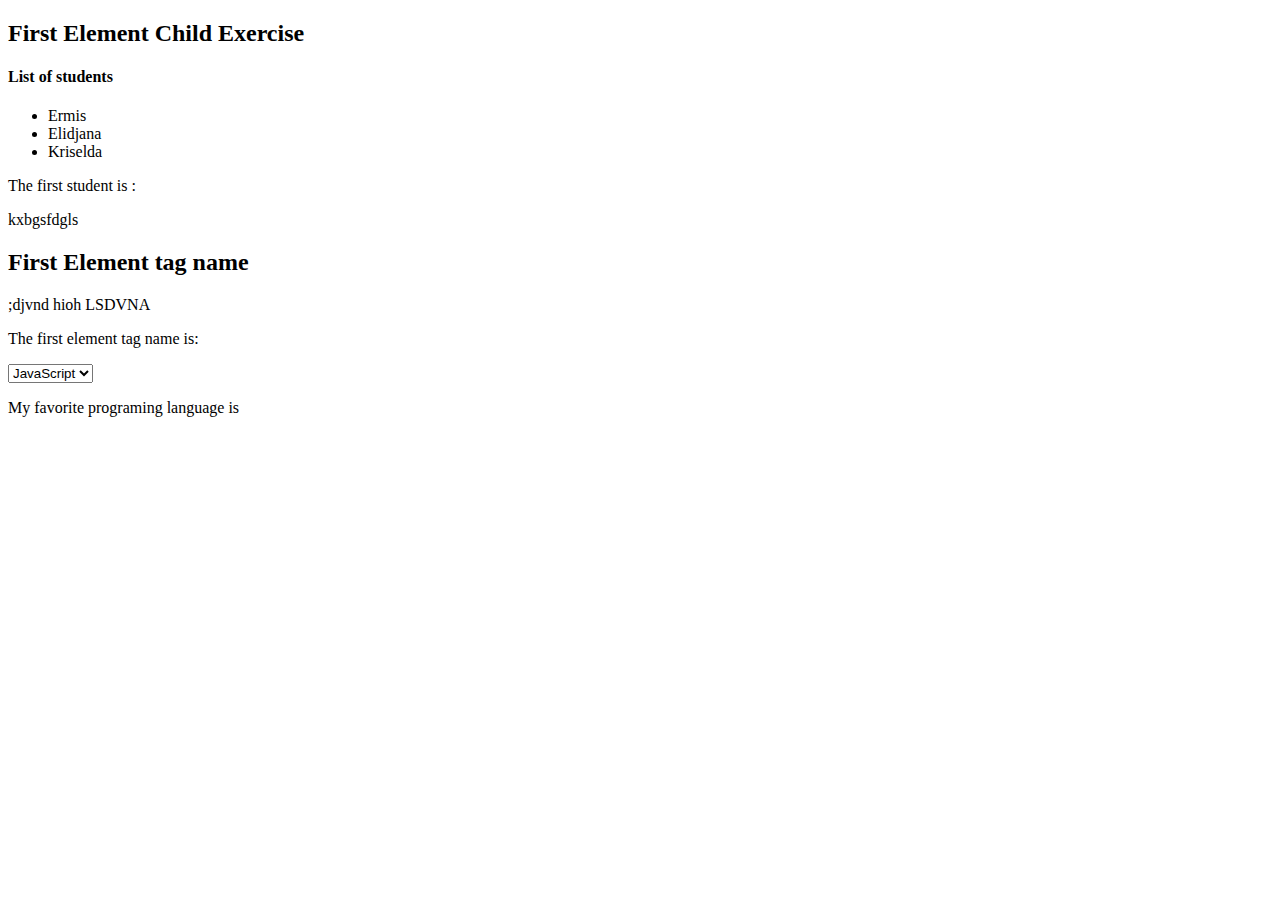
==== flexbox.html @ 3e83bbee "ermisFeature" ====
<!DOCTYPE html>
<html lang="en">
<head>
    <meta charset="UTF-8">
    <meta http-equiv="X-UA-Compatible" content="IE=edge">
    <meta name="viewport" content="width=device-width, initial-scale=1.0">
    <title>Document</title>
</head>
<body>
    <h2>First Element Child Exercise</h2>
    <h4>List of students</h4>
    <ul id="myList">
        <li>Ermis</li>
        <li>Elidjana</li>
        <li>Kriselda</li>
    </ul>
    <p>The first student is :</p>
    <p id="1st"></p>
    <p>kxbgsfdgls</p>
    <h2>First Element tag name</h2>

    <div id="myDiv">
        <p>;djvnd hioh LSDVNA </p>
    </div>
    <p>The first element tag name is: <span id="tagName"></span></p>

    <select name="DropdownList" id="dList">
        <option value="JavaScript">JavaScript</option>
        <option value="Python">Python</option>
        <option value="Java">Java</option>
        <option value="Ruby">Ruby</option>
        <option value="Apex">Apex</option>
    </select>
    <p>My favorite programing language is <span id="fEl"></span></p>
    <script src="script.js"></script>
</body>
</html>
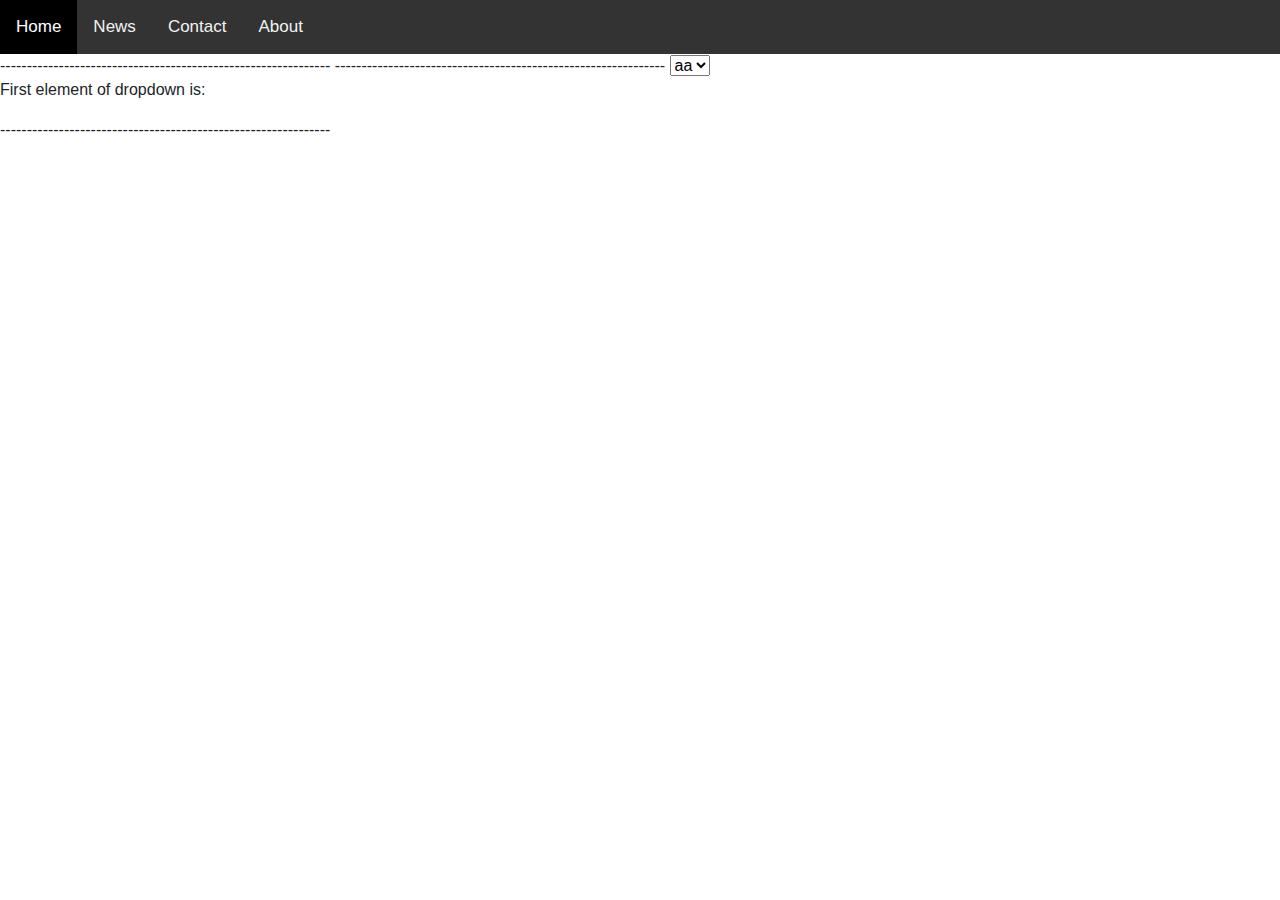
==== commit 64aa7d4c: "add a navbar with bootstrap don't yell at me <3" ====
--- a/flexbox.html
+++ b/flexbox.html
@@ -1,37 +1,104 @@
 <!DOCTYPE html>
 <html lang="en">
+
 <head>
+    <link rel="stylesheet" href="https://cdn.jsdelivr.net/npm/bootstrap@4.3.1/dist/css/bootstrap.min.css" integrity="sha384-ggOyR0iXCbMQv3Xipma34MD+dH/1fQ784/j6cY/iJTQUOhcWr7x9JvoRxT2MZw1T" crossorigin="anonymous">
+
+    <link rel="stylesheet" href="https://cdn.jsdelivr.net/npm/bootstrap@4.3.1/dist/css/bootstrap.min.css" integrity="sha384-ggOyR0iXCbMQv3Xipma34MD+dH/1fQ784/j6cY/iJTQUOhcWr7x9JvoRxT2MZw1T" crossorigin="anonymous">
     <meta charset="UTF-8">
     <meta http-equiv="X-UA-Compatible" content="IE=edge">
     <meta name="viewport" content="width=device-width, initial-scale=1.0">
-    <title>Document</title>
+    <link rel="stylesheet" href="flexbox.css">
+    <title>valandi</title>
 </head>
+
 <body>
-    <h2>First Element Child Exercise</h2>
+    <style>
+        body {
+          margin: 0;
+          font-family: Arial, Helvetica, sans-serif;
+        }
+        
+        .topnav {
+          overflow: hidden;
+          background-color: #333;
+        }
+        
+        .topnav a {
+          float: left;
+          color: #f2f2f2;
+          text-align: center;
+          padding: 14px 16px;
+          text-decoration: none;
+          font-size: 17px;
+        }
+        
+        .topnav a:hover {
+          background-color: #ddd;
+          color: black;
+        }
+        
+        .topnav a.active {
+          background-color: #000000;
+          color: white;
+        }
+        </style>
+        </head>
+        <body>
+        
+        <div class="topnav">
+          <a class="active" href="#home">Home</a>
+          <a href="#news">News</a>
+          <a href="#contact">Contact</a>
+          <a href="#about">About</a>
+        </div>
+        
+        <div style="padding-left:16px">
+         
+        </div>
+
+    <!-- firstElementChild
+
+    <h2>First element child exercise</h2>
     <h4>List of students</h4>
     <ul id="myList">
-        <li>Ermis</li>
-        <li>Elidjana</li>
-        <li>Kriselda</li>
+        <li>aa</li>
+        <li>bb</li>
+        <li>cc</li>
     </ul>
-    <p>The first student is :</p>
-    <p id="1st"></p>
-    <p>kxbgsfdgls</p>
-    <h2>First Element tag name</h2>
+
+    <p>The first student is: </p>
+    <p id="firstEl"></p> -->
+
+    --------------------------------------------------------------
+
+    <!-- First Element Child with tag name
+
+    <h3>First element child with tag name</h3>
 
     <div id="myDiv">
-        <p>;djvnd hioh LSDVNA </p>
+        <p>A p element inside the div</p>
+        <span>The last element of this div is</span>
     </div>
-    <p>The first element tag name is: <span id="tagName"></span></p>
 
-    <select name="DropdownList" id="dList">
-        <option value="JavaScript">JavaScript</option>
-        <option value="Python">Python</option>
-        <option value="Java">Java</option>
-        <option value="Ruby">Ruby</option>
-        <option value="Apex">Apex</option>
+    <p>The tag name of the last first child is:</p>
+    <p id="tagName"></p> -->
+
+    --------------------------------------------------------------
+
+    <select name="dropdown" id="dropdown">
+        <option value="aa">aa</option>
+        <option value="bb">bb</option>
+        <option value="cc">cc</option>
+        <option value="cc">dd</option>
     </select>
-    <p>My favorite programing language is <span id="fEl"></span></p>
-    <script src="script.js"></script>
+
+    <p>First element of dropdown is: <span id="firstEl"></span></p>
+
+    --------------------------------------------------------------
+
+    
+    <script src="flexbox.js"></script>
 </body>
+
 </html>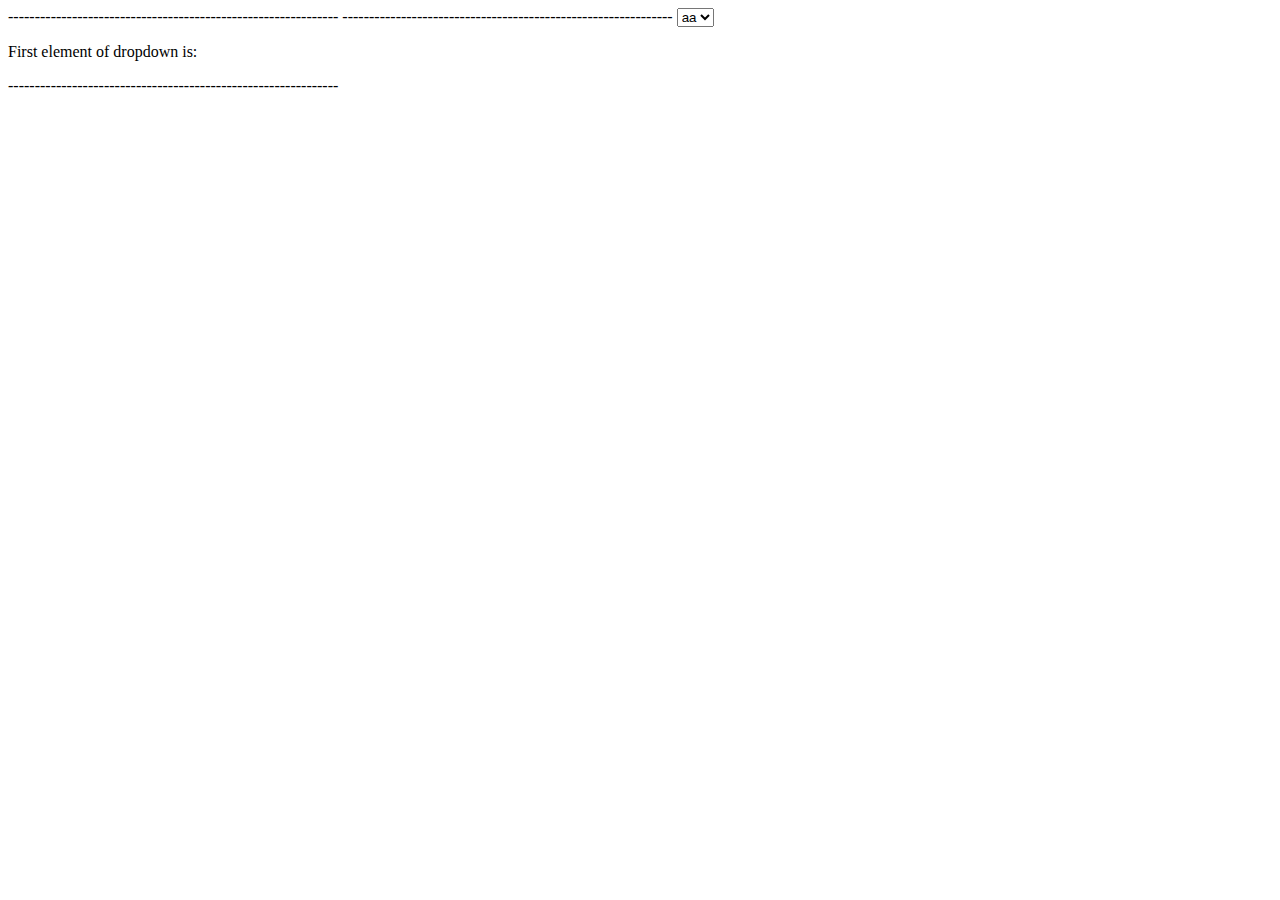
==== commit 43c571c8: "test change" ====
--- a/flexbox.html
+++ b/flexbox.html
@@ -2,60 +2,14 @@
 <html lang="en">
 
 <head>
-    <link rel="stylesheet" href="https://cdn.jsdelivr.net/npm/bootstrap@4.3.1/dist/css/bootstrap.min.css" integrity="sha384-ggOyR0iXCbMQv3Xipma34MD+dH/1fQ784/j6cY/iJTQUOhcWr7x9JvoRxT2MZw1T" crossorigin="anonymous">
-
-    <link rel="stylesheet" href="https://cdn.jsdelivr.net/npm/bootstrap@4.3.1/dist/css/bootstrap.min.css" integrity="sha384-ggOyR0iXCbMQv3Xipma34MD+dH/1fQ784/j6cY/iJTQUOhcWr7x9JvoRxT2MZw1T" crossorigin="anonymous">
     <meta charset="UTF-8">
     <meta http-equiv="X-UA-Compatible" content="IE=edge">
     <meta name="viewport" content="width=device-width, initial-scale=1.0">
     <link rel="stylesheet" href="flexbox.css">
-    <title>valandi</title>
+    <title>Document</title>
 </head>
 
 <body>
-    <style>
-        body {
-          margin: 0;
-          font-family: Arial, Helvetica, sans-serif;
-        }
-        
-        .topnav {
-          overflow: hidden;
-          background-color: #333;
-        }
-        
-        .topnav a {
-          float: left;
-          color: #f2f2f2;
-          text-align: center;
-          padding: 14px 16px;
-          text-decoration: none;
-          font-size: 17px;
-        }
-        
-        .topnav a:hover {
-          background-color: #ddd;
-          color: black;
-        }
-        
-        .topnav a.active {
-          background-color: #000000;
-          color: white;
-        }
-        </style>
-        </head>
-        <body>
-        
-        <div class="topnav">
-          <a class="active" href="#home">Home</a>
-          <a href="#news">News</a>
-          <a href="#contact">Contact</a>
-          <a href="#about">About</a>
-        </div>
-        
-        <div style="padding-left:16px">
-         
-        </div>
 
     <!-- firstElementChild
 
@@ -100,5 +54,5 @@
     
     <script src="flexbox.js"></script>
 </body>
-
+<!-- test -->
 </html>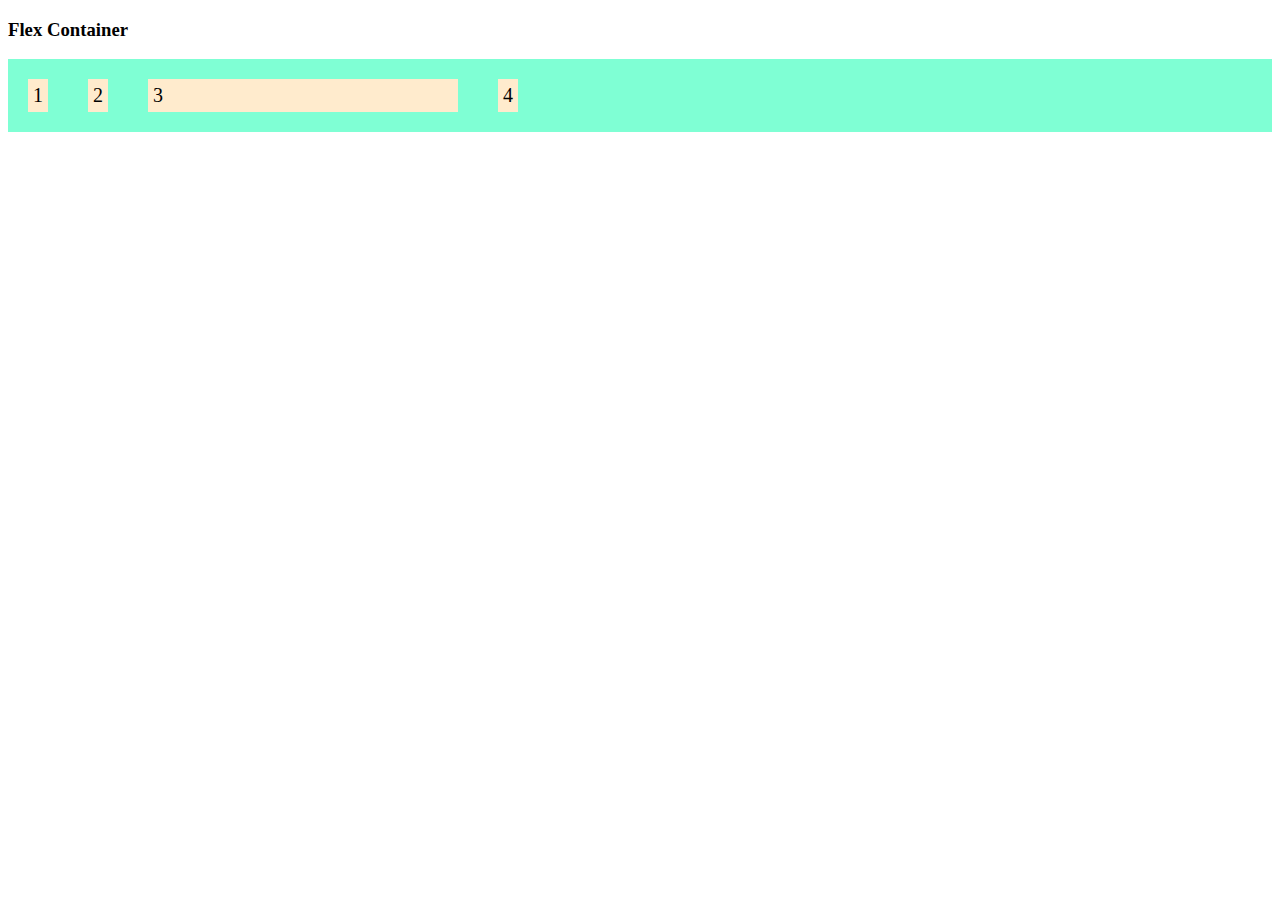
==== commit c37272ba: "flex" ====
--- a/flexbox.html
+++ b/flexbox.html
@@ -24,7 +24,7 @@
     <p>The first student is: </p>
     <p id="firstEl"></p> -->
 
-    --------------------------------------------------------------
+    <!-- -------------------------------------------------------------- -->
 
     <!-- First Element Child with tag name
 
@@ -38,7 +38,9 @@
     <p>The tag name of the last first child is:</p>
     <p id="tagName"></p> -->
 
-    --------------------------------------------------------------
+    <!-- -------------------------------------------------------------- -->
+
+    <!-- First Element Child from a dropdown menu
 
     <select name="dropdown" id="dropdown">
         <option value="aa">aa</option>
@@ -47,12 +49,22 @@
         <option value="cc">dd</option>
     </select>
 
-    <p>First element of dropdown is: <span id="firstEl"></span></p>
+    <p>First element of dropdown is: <span id="firstEl"></span></p> -->
 
-    --------------------------------------------------------------
+    <!-- -------------------------------------------------------------- -->
 
-    
+    <!-- flex -->
+
+    <h3>Flex Container</h3>
+    <div id="flex-container">
+        <div>1</div>
+        <div>2</div>
+        <div id="three">3</div>
+        <div>4</div>
+    </div>
+
+
     <script src="flexbox.js"></script>
 </body>
-<!-- test -->
+
 </html>--- a/flexbox.css
+++ b/flexbox.css
@@ -0,0 +1,16 @@
+#flex-container {
+    display: flex;
+    flex-wrap: wrap;
+    background-color: aquamarine;
+}
+
+#flex-container>div {
+    background-color: blanchedalmond;
+    margin: 20px;
+    padding: 5px;
+    font-size: 20px;
+}
+
+#three {
+    flex-basis: 300px;
+}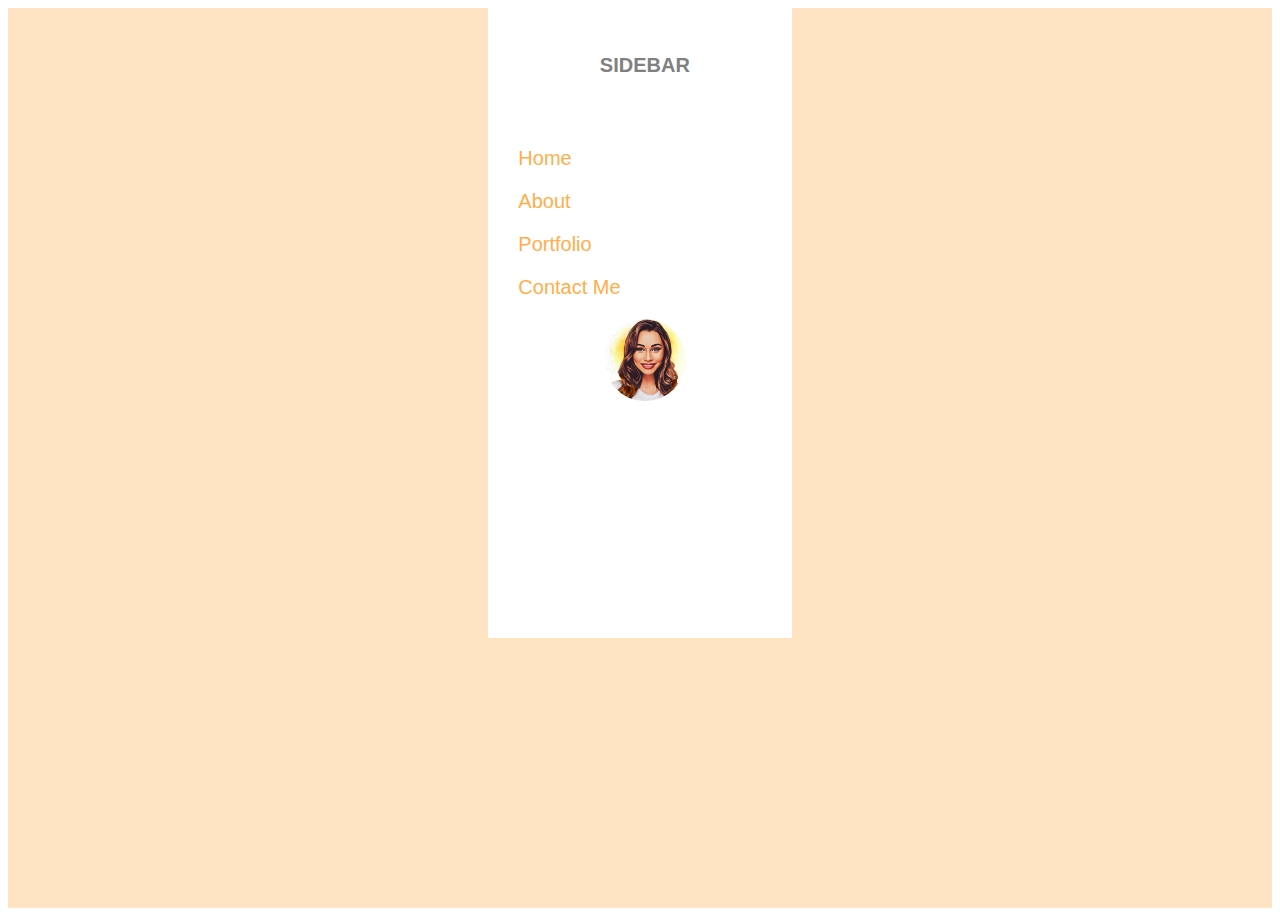
==== commit a5139ac7: "sideBar" ====
--- a/flexbox.html
+++ b/flexbox.html
@@ -55,14 +55,31 @@
 
     <!-- flex -->
 
-    <h3>Flex Container</h3>
+    <!-- <h3>Flex Container</h3>
     <div id="flex-container">
         <div>1</div>
         <div>2</div>
         <div id="three">3</div>
         <div>4</div>
+    </div> -->
+
+    <!-- -------------------------------------------------------------- -->
+
+    <!-- Sidebar -->
+
+    <div class="outer-div">
+        <div class="inner-div">
+            <ul>
+                <li id="sidebar">sidebar</li>
+                <li>Home</li>
+                <li>About</li>
+                <li>Portfolio</li>
+                <li>Contact Me</li>
+                <img src="pic.png" alt="">
+            </ul>
+
+        </div>
     </div>
-
 
     <script src="flexbox.js"></script>
 </body>
--- a/flexbox.css
+++ b/flexbox.css
@@ -1,4 +1,4 @@
-#flex-container {
+/* #flex-container {
     display: flex;
     flex-wrap: wrap;
     background-color: aquamarine;
@@ -13,4 +13,61 @@
 
 #three {
     flex-basis: 300px;
+} */
+
+/*----------------------------Sidebar */
+
+.outer-div {
+    height: 100vh;
+    background-color: bisque;
+}
+
+.inner-div {
+    background-color: white;
+    margin-left: 38%;
+    margin-right: 38%;
+    height: 70%;
+}
+
+.inner-div>ul {
+    float: left;
+    padding: 20px;
+    width: 90%;
+}
+
+.inner-div>ul>li {
+    color: rgb(255, 174, 75);
+    list-style: none;
+    font-size: 20px;
+    padding: 10px;
+    font-family: 'Gill Sans', 'Gill Sans MT', Calibri, 'Trebuchet MS', sans-serif;
+}
+
+.inner-div>ul>li:hover {
+    background-color: rgb(228, 228, 228);
+    color: purple;
+    transition: all 250ms ease-in
+}
+
+#sidebar {
+    margin-bottom: 50px;
+    font-weight: bold;
+    color: gray;
+    text-align: center;
+    text-transform: uppercase;
+}
+
+#sidebar:hover {
+    background-color: white;
+}
+
+img {
+    display: flex;
+    align-items: center;
+    margin-top: 10px;
+    margin-left: auto;
+    margin-right: auto;
+    width: 30%;
+    border-radius: 50%;
+    text-align: center;
 }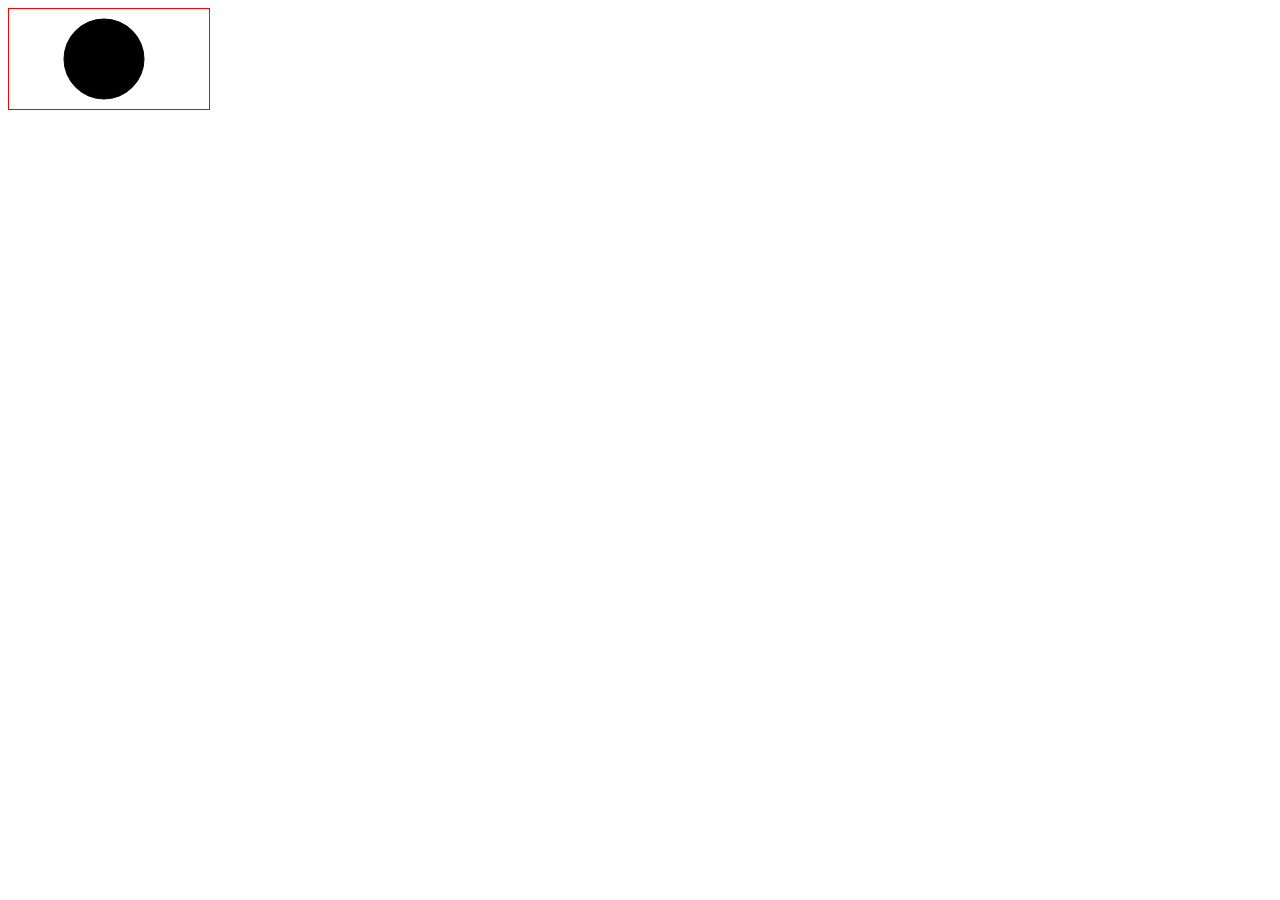
==== commit 3d34c0bc: "canvas" ====
--- a/flexbox.html
+++ b/flexbox.html
@@ -67,7 +67,7 @@
 
     <!-- Sidebar -->
 
-    <div class="outer-div">
+    <!-- <div class="outer-div">
         <div class="inner-div">
             <ul>
                 <li id="sidebar">sidebar</li>
@@ -79,7 +79,13 @@
             </ul>
 
         </div>
-    </div>
+    </div> -->
+
+    <!-- -------------------------------------------------------------- -->
+
+    <!-- Canvas -->
+
+    <canvas id="myCanvas" width="200" height="100" style="border: solid red 1px;"></canvas>
 
     <script src="flexbox.js"></script>
 </body>
--- a/flexbox.css
+++ b/flexbox.css
@@ -17,7 +17,7 @@
 
 /*----------------------------Sidebar */
 
-.outer-div {
+/* .outer-div {
     height: 100vh;
     background-color: bisque;
 }
@@ -70,4 +70,7 @@
     width: 30%;
     border-radius: 50%;
     text-align: center;
-}+} */
+
+/*----------------------------Canvas */
+
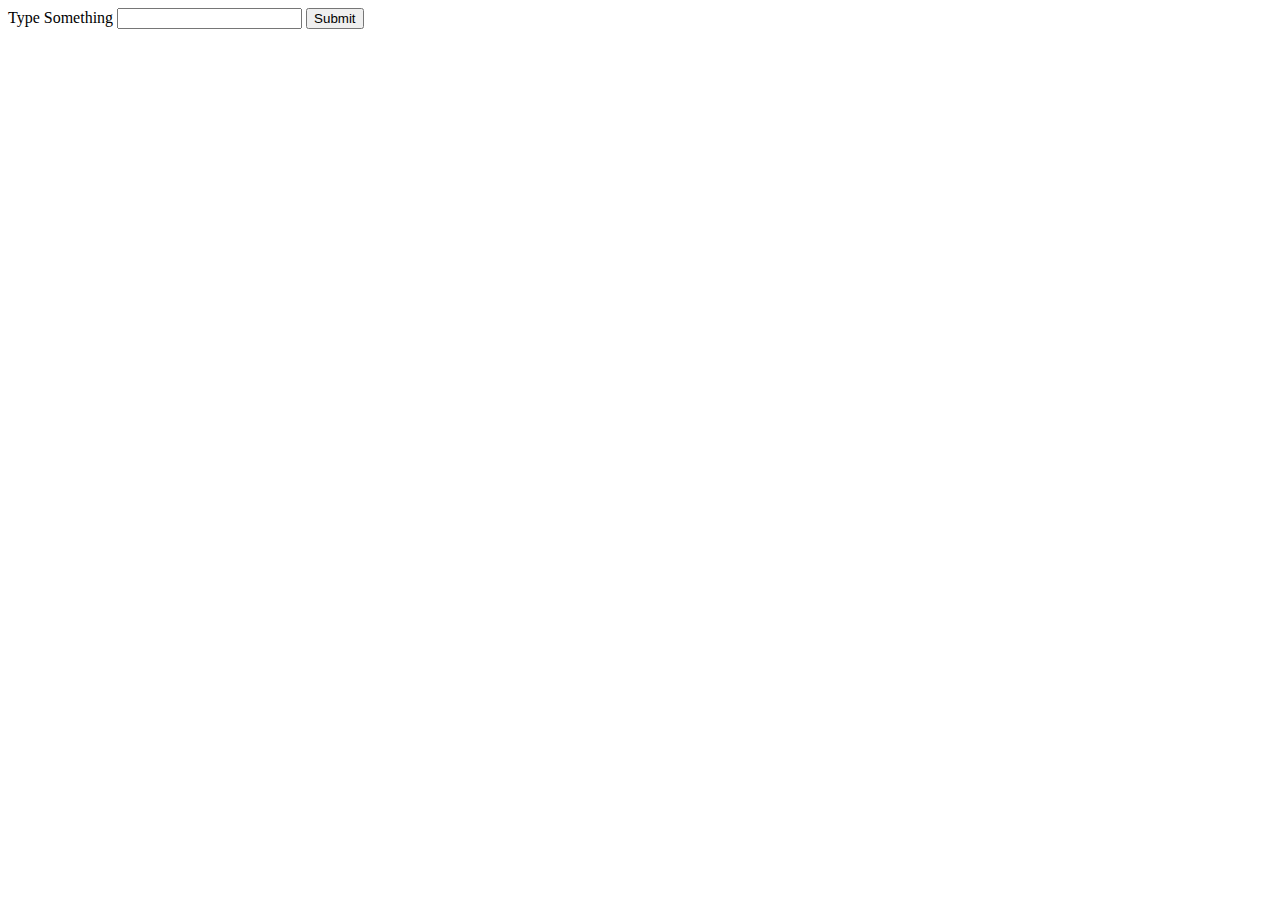
==== commit fbc3d677: "validator" ====
--- a/flexbox.html
+++ b/flexbox.html
@@ -84,8 +84,19 @@
     <!-- -------------------------------------------------------------- -->
 
     <!-- Canvas -->
+    <!-- <img src="https://upload.wikimedia.org/wikipedia/commons/thumb/9/99/Unofficial_JavaScript_logo_2.svg/1024px-Unofficial_JavaScript_logo_2.svg.png"
+        width="200px" height="200px" id="img">
+    <canvas id="myCanvas" width="1366px" height="768px" style="border: solid red 1px;"></canvas>
+    <button onclick="myCanvas()">Add</button> -->
 
-    <canvas id="myCanvas" width="200" height="100" style="border: solid red 1px;"></canvas>
+    <!-- -------------------------------------------------------------- -->
+
+    <!-- Input -->
+
+    <label for="input">Type Something</label>
+    <input type="text" name="" id="input">
+    <button onclick="submit()">Submit</button>
+    <p id="p"></p>
 
     <script src="flexbox.js"></script>
 </body>
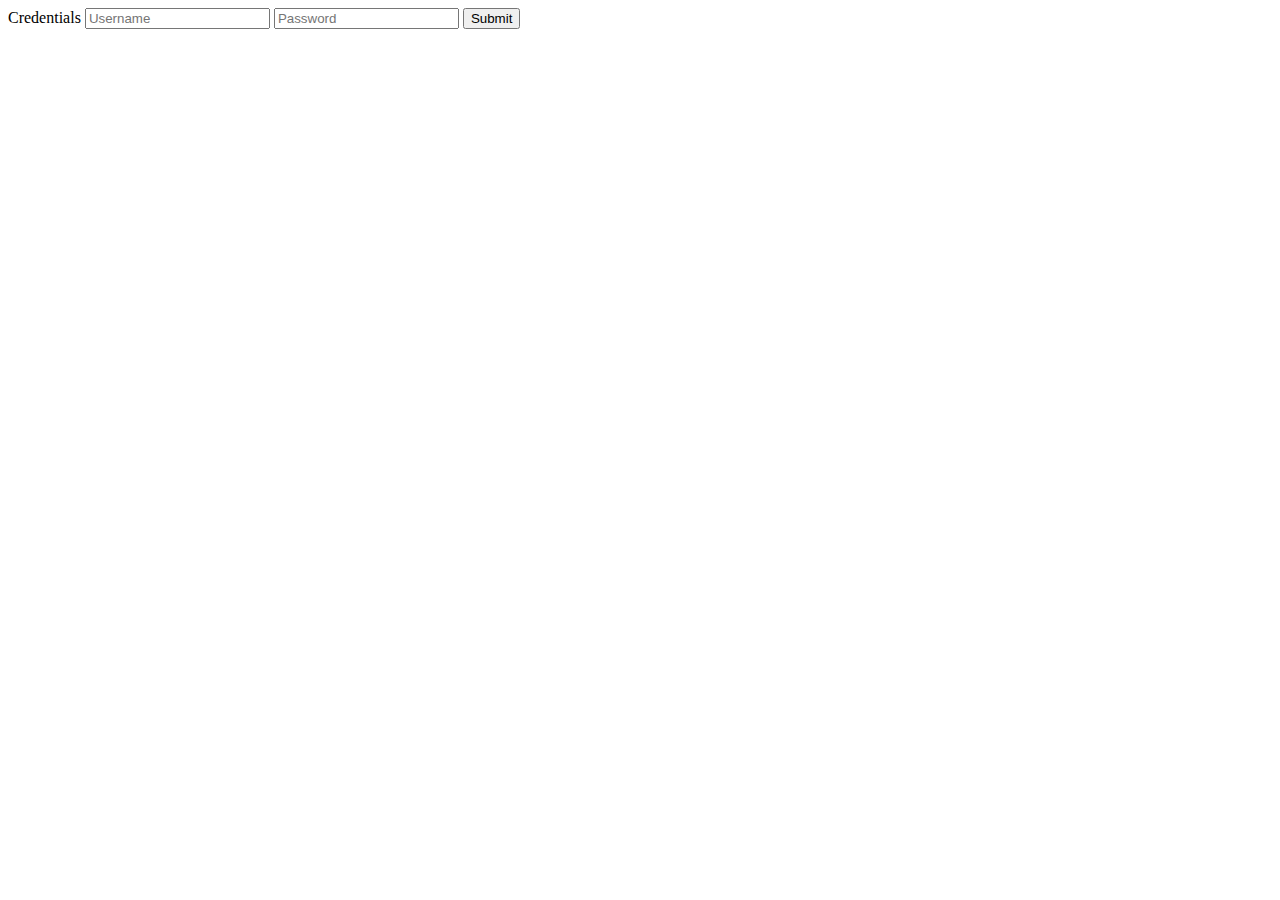
==== commit 83894cf4: "validator" ====
--- a/flexbox.html
+++ b/flexbox.html
@@ -93,11 +93,11 @@
 
     <!-- Input -->
 
-    <label for="input">Type Something</label>
-    <input type="text" name="" id="input">
+    <label for="input">Credentials</label>
+    <input type="text" name="" id="username" placeholder="Username">
+    <input type="password" name="" id="password" placeholder="Password">
     <button onclick="submit()">Submit</button>
     <p id="p"></p>
-
     <script src="flexbox.js"></script>
 </body>
 
